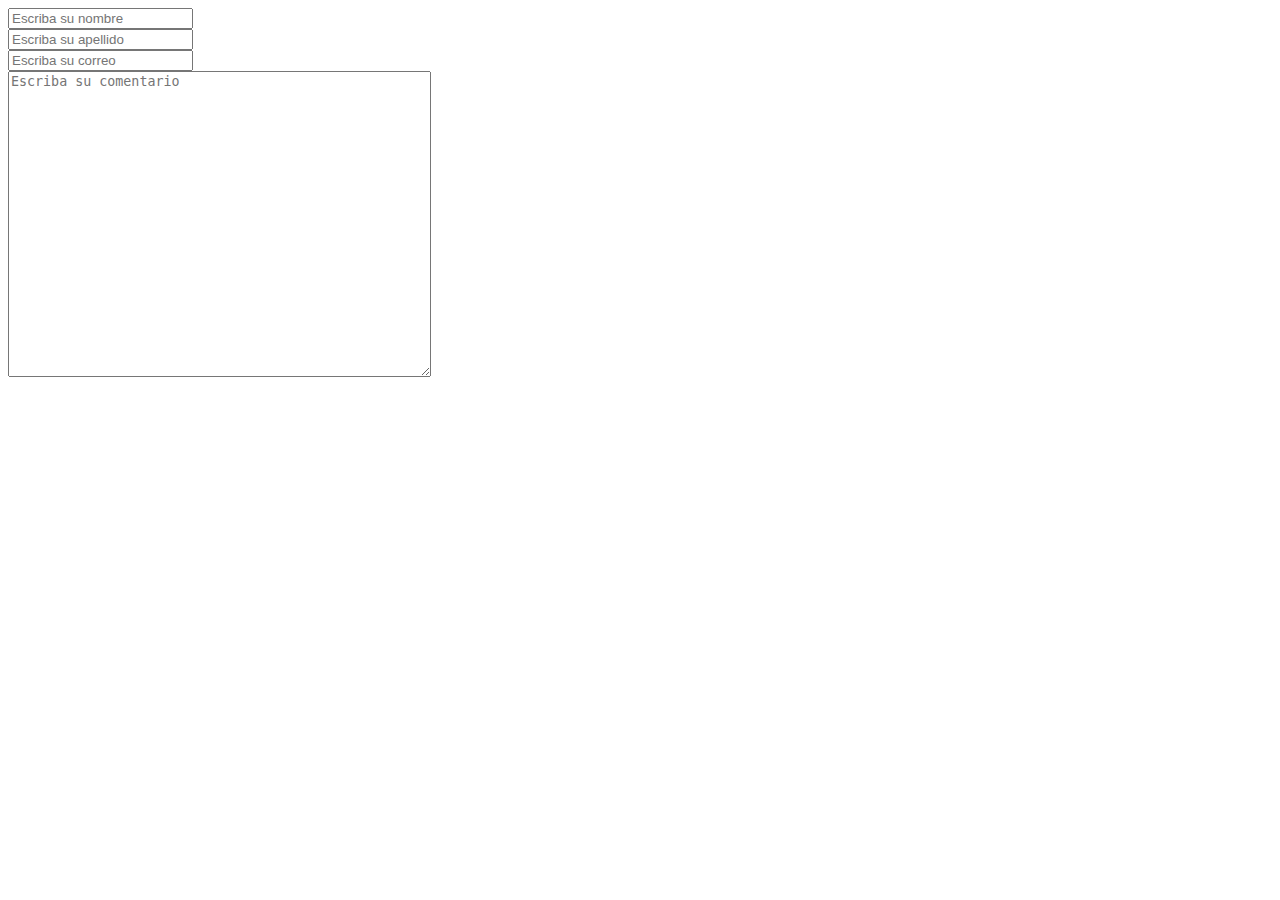
==== formulario.html @ ab9abf60 "first commit" ====
<!DOCTYPE html>
<html lang="en">
<head>
    <meta charset="UTF-8">
    <meta name="viewport" content="width=device-width, initial-scale=1.0">
    <title>Formulario</title>
</head>
<body>
    <header>
        
    </header>
    <section>
        <form action="/ingreso" method="post">
            <section class="formus">
                <input type="text" name="nombre" placeholder="Escriba su nombre">
                <br>
                <input type="text" name="nombre" placeholder="Escriba su apellido">
                <br>
                <input type="email" name="nombre" placeholder="Escriba su correo">
                <br>
                <textarea type="comentario" rows="20" cols="50" placeholder="Escriba su comentario"></textarea>
            </section>
        </form>
    </section>
</body>
</html>
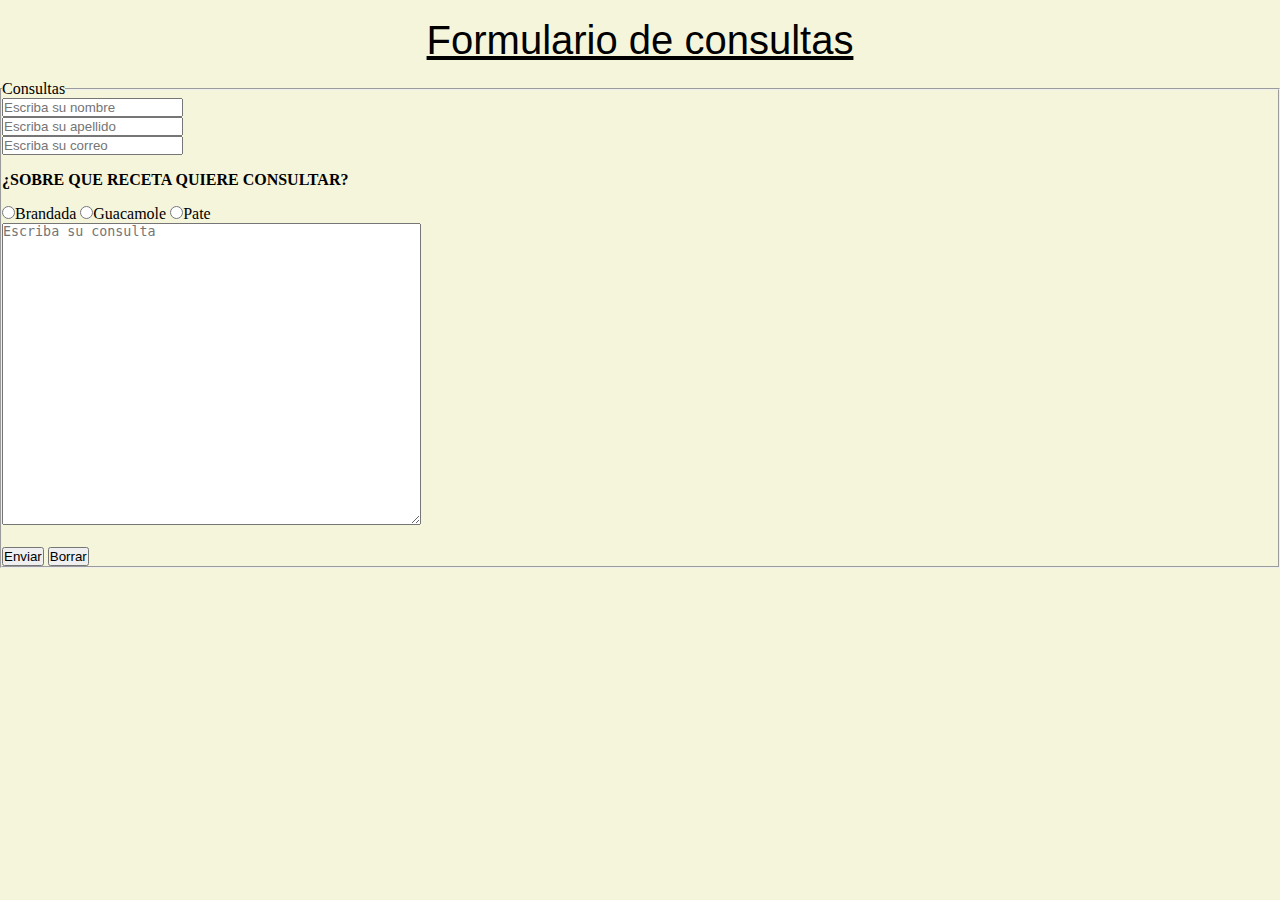
==== commit 2a811588: "agregados css" ====
--- a/formulario.html
+++ b/formulario.html
@@ -3,22 +3,33 @@
 <head>
     <meta charset="UTF-8">
     <meta name="viewport" content="width=device-width, initial-scale=1.0">
+    <link rel="stylesheet" href="css/style.css">
     <title>Formulario</title>
 </head>
 <body>
     <header>
-        
+        <h1>Formulario de consultas</h1>
     </header>
     <section>
         <form action="/ingreso" method="post">
             <section class="formus">
-                <input type="text" name="nombre" placeholder="Escriba su nombre">
-                <br>
-                <input type="text" name="nombre" placeholder="Escriba su apellido">
-                <br>
-                <input type="email" name="nombre" placeholder="Escriba su correo">
-                <br>
-                <textarea type="comentario" rows="20" cols="50" placeholder="Escriba su comentario"></textarea>
+                <fieldset>
+                    <legend>Consultas</legend>
+                    <input type="text" name="nombre" placeholder="Escriba su nombre" required>
+                    <br>
+                    <input type="text" name="nombre" placeholder="Escriba su apellido" required>
+                    <br>
+                    <input type="email" name="nombre" placeholder="Escriba su correo" required>
+                    <br>
+                    <p><b>¿Sobre que receta quiere consultar?</b></p>
+                    <input type="radio" name="auto" value="1">Brandada
+                    <input type="radio" name="auto" value="2">Guacamole
+                    <input type="radio" name="auto" value="3">Pate
+                    <br>
+                    <textarea type="text" rows="20" cols="50" placeholder="Escriba su consulta"></textarea><br><br>
+                    <input type="submit" value="Enviar" >
+                    <input type="reset" value="Borrar">
+                </fieldset>
             </section>
         </form>
     </section>
--- a/css/style.css
+++ b/css/style.css
@@ -0,0 +1,79 @@
+/*Hoja de estilos*/
+
+*{
+    margin: 0;
+    padding: 0;
+}
+body{
+    background-color: beige;
+    
+}
+#imgn{
+    width: 800px;
+    height: 600px;
+    border: 1px solid blue;
+    color:aqua;
+    float:left;
+    
+    
+}
+.imgen{
+    justify-content: center;
+    align-self: start;
+    width: 700px;
+    border: 10px solid white;
+    padding: 50px;
+}
+.contenedor{
+    text-align: center;
+}
+
+
+
+h1,h2,h3{
+    font-weight: normal;
+    font-size: 40px;
+    line-height: 80px;
+    font-family: Arial, Helvetica, sans-serif;
+    text-decoration:underline;
+    text-align: center;
+    
+}
+
+p{
+    text-align: justify;
+    text-transform: uppercase;
+    margin: 1rem 1rem 1rem 0rem ;
+}
+
+#subtitulo{
+    text-align: center;
+    font-size: 20px;
+    text-decoration: underline;
+
+}
+
+.videos{
+    text-align: center;
+}
+
+.lista{
+    text-align: center;
+    font-size: 30px;
+    margin: 150px 50px;
+    font-family: Arial, Helvetica, sans-serif;
+}
+
+#titulo{
+    font-family: Arial, Helvetica, sans-serif;
+    font-size: 50px; ;
+}
+
+#listaIng{
+    text-align: center;
+}
+
+#cantidad{
+    text-align: center;
+}
+
